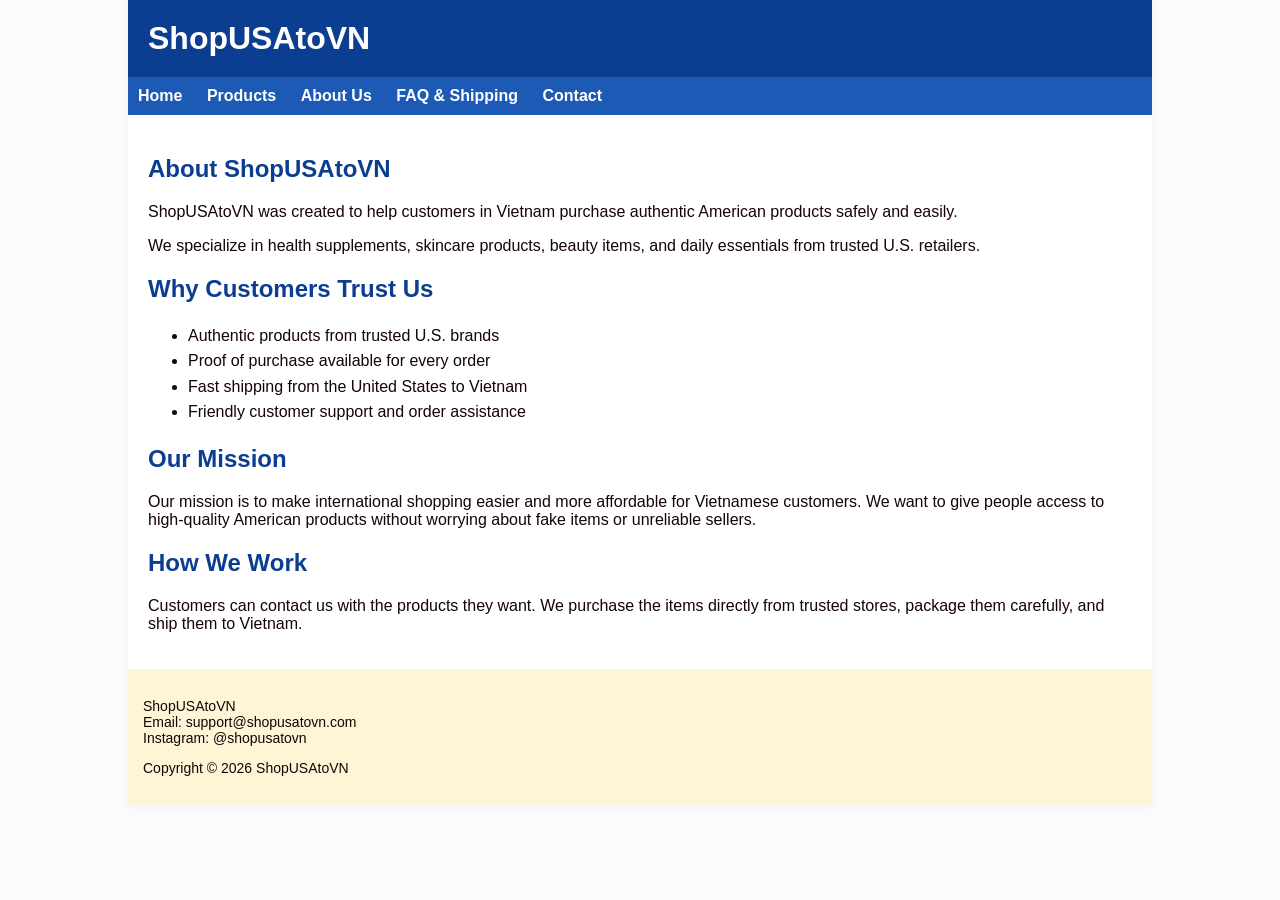
==== about.html @ 579f88ee "Add files via upload" ====
<!DOCTYPE html>
<html lang="en">
<head>
    <meta charset="UTF-8">
    <meta name="description" content="Learn more about ShopUSAtoVN and how we help Vietnamese customers buy authentic U.S. products.">
    <title>About Us - ShopUSAtoVN</title>
    <link rel="stylesheet" href="style.css">
</head>

<body>

<div id="wrapper">

<header>
    <h1>ShopUSAtoVN</h1>
</header>

<nav>
    <a href="index.html">Home</a>
    <a href="products.html">Products</a>
    <a href="about.html">About Us</a>
    <a href="faq.html">FAQ & Shipping</a>
    <a href="contact.html">Contact</a>
</nav>

<main>
    <h2>About ShopUSAtoVN</h2>

    <p>
        ShopUSAtoVN was created to help customers in Vietnam purchase authentic
        American products safely and easily.
    </p>

    <p>
        We specialize in health supplements, skincare products, beauty items,
        and daily essentials from trusted U.S. retailers.
    </p>

    <h2>Why Customers Trust Us</h2>

    <ul>
        <li>Authentic products from trusted U.S. brands</li>
        <li>Proof of purchase available for every order</li>
        <li>Fast shipping from the United States to Vietnam</li>
        <li>Friendly customer support and order assistance</li>
    </ul>

    <h2>Our Mission</h2>

    <p>
        Our mission is to make international shopping easier and more affordable
        for Vietnamese customers. We want to give people access to high-quality
        American products without worrying about fake items or unreliable sellers.
    </p>

    <h2>How We Work</h2>

    <p>
        Customers can contact us with the products they want. We purchase the items
        directly from trusted stores, package them carefully, and ship them to Vietnam.
    </p>
</main>

<footer>
    <p>
        ShopUSAtoVN<br>
        Email: support@shopusatovn.com<br>
        Instagram: @shopusatovn
    </p>

    <p>Copyright © 2026 ShopUSAtoVN</p>
</footer>

</div>

</body>
</html>
---- style.css ----
:root {
    --text-color: #160304;
    --background-color: #fbfbfe;
    --primary-color: #0b3d91;
    --secondary-color: #fef4d6;
    --accent-color: #1d5ab6;
}

body {
    margin: 0;
    font-family: Arial, Helvetica, sans-serif;
    background-color: var(--background-color);
    color: var(--text-color);
}

#wrapper {
    width: 80%;
    margin: auto;
    background-color: white;
    box-shadow: 0 0 10px rgba(0, 0, 0, 0.05);
}

header {
    background-color: var(--primary-color);
    color: white;
    padding: 20px;
}

header h1 {
    margin: 0;
}

nav {
    background-color: var(--accent-color);
    padding: 10px;
}

nav a {
    color: white;
    text-decoration: none;
    margin-right: 20px;
    font-weight: bold;
}

nav a:hover {
    color: var(--secondary-color);
}

main {
    padding: 20px;
}

h2 {
    color: var(--primary-color);
}

ul {
    line-height: 1.6;
}

footer {
    background-color: var(--secondary-color);
    padding: 15px;
    font-size: 14px;
}
/* Add this to the bottom of style.css */

.products-container {
    display: flex;
    flex-wrap: wrap;
    gap: 20px;
    margin-top: 20px;
    margin-bottom: 30px;
}

.product-card {
    width: 220px;
    border: 1px solid #cccccc;
    padding: 15px;
    background-color: #ffffff;
    box-shadow: 0 0 8px rgba(0, 0, 0, 0.08);
    border-radius: 8px;
}

.product-card h3 {
    color: var(--primary-color);
    margin-top: 0;
}

.product-card p {
    margin: 8px 0;
}

button {
    background-color: var(--accent-color);
    color: white;
    border: none;
    padding: 10px 15px;
    cursor: pointer;
    border-radius: 5px;
    font-weight: bold;
}

button:hover {
    background-color: var(--primary-color);
}

table {
    width: 100%;
    border-collapse: collapse;
    margin-top: 20px;
}

th {
    background-color: var(--primary-color);
    color: white;
}

th, td {
    border: 1px solid #cccccc;
    padding: 12px;
    text-align: left;
}

tr:nth-child(even) {
    background-color: #f5f5f5;
}
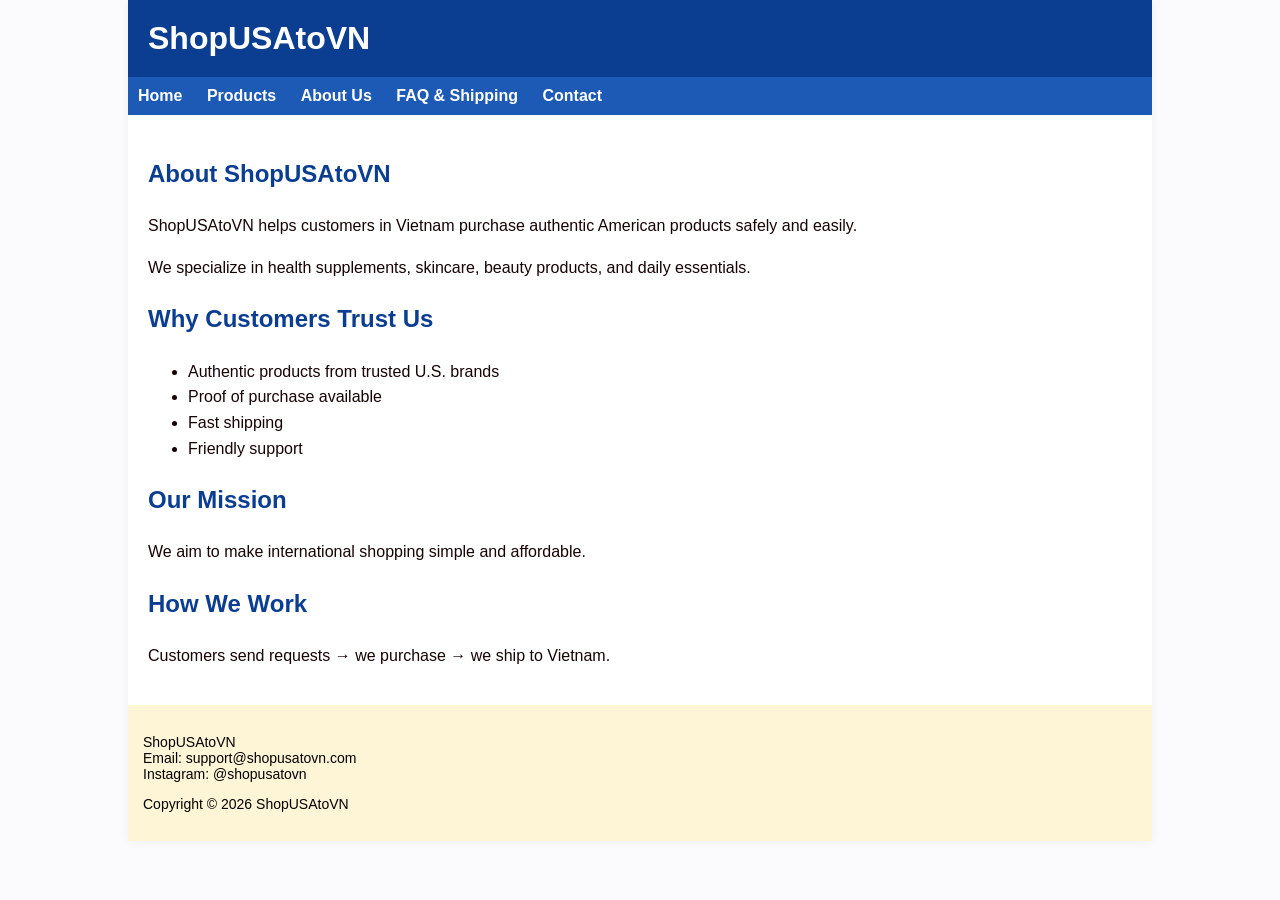
==== commit e6d42b21: "Add files via upload" ====
--- a/about.html
+++ b/about.html
@@ -1,77 +1,58 @@
 <!DOCTYPE html>
 <html lang="en">
 <head>
-    <meta charset="UTF-8">
-    <meta name="description" content="Learn more about ShopUSAtoVN and how we help Vietnamese customers buy authentic U.S. products.">
-    <title>About Us - ShopUSAtoVN</title>
-    <link rel="stylesheet" href="style.css">
+<meta charset="UTF-8">
+<meta name="description" content="About ShopUSAtoVN">
+<title>About Us - ShopUSAtoVN</title>
+<link rel="stylesheet" href="style.css">
 </head>
 
 <body>
-
 <div id="wrapper">
 
-<header>
-    <h1>ShopUSAtoVN</h1>
-</header>
+<header><h1>ShopUSAtoVN</h1></header>
 
 <nav>
-    <a href="index.html">Home</a>
-    <a href="products.html">Products</a>
-    <a href="about.html">About Us</a>
-    <a href="faq.html">FAQ & Shipping</a>
-    <a href="contact.html">Contact</a>
+<a href="index.html">Home</a>
+<a href="products.html">Products</a>
+<a href="about.html">About Us</a>
+<a href="faq.html">FAQ & Shipping</a>
+<a href="contact.html">Contact</a>
 </nav>
 
 <main>
-    <h2>About ShopUSAtoVN</h2>
+<h2>About ShopUSAtoVN</h2>
 
-    <p>
-        ShopUSAtoVN was created to help customers in Vietnam purchase authentic
-        American products safely and easily.
-    </p>
+<p>ShopUSAtoVN helps customers in Vietnam purchase authentic American products safely and easily.</p>
 
-    <p>
-        We specialize in health supplements, skincare products, beauty items,
-        and daily essentials from trusted U.S. retailers.
-    </p>
+<p>We specialize in health supplements, skincare, beauty products, and daily essentials.</p>
 
-    <h2>Why Customers Trust Us</h2>
+<h2>Why Customers Trust Us</h2>
+<ul>
+<li>Authentic products from trusted U.S. brands</li>
+<li>Proof of purchase available</li>
+<li>Fast shipping</li>
+<li>Friendly support</li>
+</ul>
 
-    <ul>
-        <li>Authentic products from trusted U.S. brands</li>
-        <li>Proof of purchase available for every order</li>
-        <li>Fast shipping from the United States to Vietnam</li>
-        <li>Friendly customer support and order assistance</li>
-    </ul>
+<h2>Our Mission</h2>
+<p>We aim to make international shopping simple and affordable.</p>
 
-    <h2>Our Mission</h2>
+<h2>How We Work</h2>
+<p>Customers send requests → we purchase → we ship to Vietnam.</p>
 
-    <p>
-        Our mission is to make international shopping easier and more affordable
-        for Vietnamese customers. We want to give people access to high-quality
-        American products without worrying about fake items or unreliable sellers.
-    </p>
-
-    <h2>How We Work</h2>
-
-    <p>
-        Customers can contact us with the products they want. We purchase the items
-        directly from trusted stores, package them carefully, and ship them to Vietnam.
-    </p>
 </main>
 
 <footer>
-    <p>
-        ShopUSAtoVN<br>
-        Email: support@shopusatovn.com<br>
-        Instagram: @shopusatovn
-    </p>
+<p>
+ShopUSAtoVN<br>
+Email: <a href="mailto:support@shopusatovn.com">support@shopusatovn.com</a><br>
+Instagram: @shopusatovn
+</p>
 
-    <p>Copyright © 2026 ShopUSAtoVN</p>
+<p>Copyright © 2026 ShopUSAtoVN</p>
 </footer>
 
 </div>
-
 </body>
 </html>
--- a/style.css
+++ b/style.css
@@ -124,4 +124,43 @@
 
 tr:nth-child(even) {
     background-color: #f5f5f5;
+}
+
+main {
+    line-height: 1.6;
+}
+
+h2 {
+    margin-top: 20px;
+}
+
+form input, textarea {
+    width: 60%;
+    padding: 8px;
+    border: 1px solid #ccc;
+    border-radius: 5px;
+}
+
+input[type="submit"] {
+    background-color: #1d5ab6;
+    color: white;
+    border: none;
+    padding: 10px 15px;
+    cursor: pointer;
+}
+
+input[type="submit"]:hover {
+    background-color: #0b3d91;
+}
+footer {
+    color: #000;
+}
+
+footer a {
+    color: #000;
+    text-decoration: none;
+}
+
+footer a:hover {
+    text-decoration: underline;
 }
